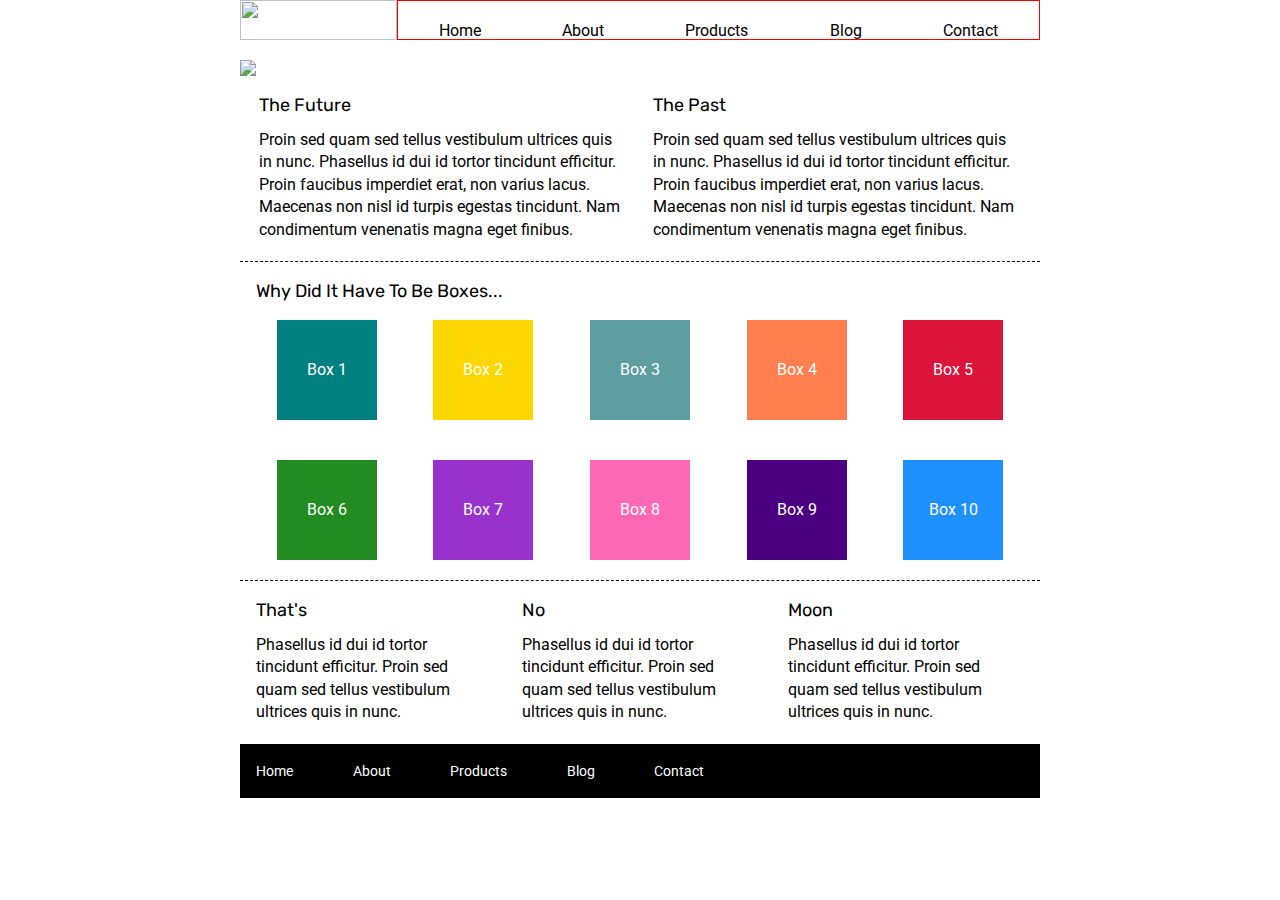
==== index.html @ 4e7b83a3 "Added header and colors to home page." ====
<!doctype html>

<html lang="en">
<head>
  <meta charset="utf-8">

  <title>Sprint Challenge - Home</title>

  <link href="https://fonts.googleapis.com/css?family=Roboto|Rubik" rel="stylesheet">
  <link rel="stylesheet" href="css/index.css">

</head>

<body>
    <div class="container">
        <header>
            <img src="img/lambda-black.png" width=157, height=40 />
            <nav>
                <a href="#">Home</a>
                <a href="about.html">About</a>
                <a href="#">Products</a>
                <a href="#">Blog</a>
                <a href="#">Contact</a>
            </nav>
        </header>
        <section class="top-content">
            <img class="full-width-container"
                 src="img/jumbo.jpg" />
            <div class="text-container">
                <h2>The Future</h2>
                <p>Proin sed quam sed tellus vestibulum ultrices quis in nunc. Phasellus id dui id tortor tincidunt efficitur. Proin faucibus imperdiet erat, non varius lacus. Maecenas non nisl id turpis egestas tincidunt. Nam condimentum venenatis magna eget finibus.</p>
            </div>
            <div class="text-container">
                <h2>The Past</h2>
                <p>Proin sed quam sed tellus vestibulum ultrices quis in nunc. Phasellus id dui id tortor tincidunt efficitur. Proin faucibus imperdiet erat, non varius lacus. Maecenas non nisl id turpis egestas tincidunt. Nam condimentum venenatis magna eget finibus.</p>
            </div>
        </section>
        
        <section class="middle-content">
        
            <h2>Why Did It Have To Be Boxes...</h2>
            
            <div class="boxes">
                <div class="box" id="box1">Box 1</div>
                <div class="box" id="box2">Box 2</div>
                <div class="box" id="box3">Box 3</div>
                <div class="box" id="box4">Box 4</div>
                <div class="box" id="box5">Box 5</div>
                <div class="box" id="box6">Box 6</div>
                <div class="box" id="box7">Box 7</div>
                <div class="box" id="box8">Box 8</div>
                <div class="box" id="box9">Box 9</div>
                <div class="box" id="box10">Box 10</div>
            </div>
        
        </section>

        <section class="bottom-content">

            <div class="text-container">
                <h2>That's</h2>
                <p>Phasellus id dui id tortor tincidunt efficitur. Proin sed quam sed tellus vestibulum ultrices quis in nunc.</p>
            </div>
            <div class="text-container">
                <h2>No</h2>
                <p>Phasellus id dui id tortor tincidunt efficitur. Proin sed quam sed tellus vestibulum ultrices quis in nunc.</p>
            </div>
            <div class="text-container">
                <h2>Moon</h2>
                <p>Phasellus id dui id tortor tincidunt efficitur. Proin sed quam sed tellus vestibulum ultrices quis in nunc.</p>
            </div>

        </section>
        
        <footer>
            <nav>
                <a href="#">Home</a>
                <a href="#">About</a>
                <a href="#">Products</a>
                <a href="#">Blog</a>
                <a href="#">Contact</a>
            </nav>
        </footer>
    </div><!-- container -->        
</body>
</html>
---- css/index.css ----
/* http://meyerweb.com/eric/tools/css/reset/ 
   v2.0 | 20110126
   License: none (public domain)
*/

html, body, div, span, applet, object, iframe,
h1, h2, h3, h4, h5, h6, p, blockquote, pre,
a, abbr, acronym, address, big, cite, code,
del, dfn, em, img, ins, kbd, q, s, samp,
small, strike, strong, sub, sup, tt, var,
b, u, i, center,
dl, dt, dd, ol, ul, li,
fieldset, form, label, legend,
table, caption, tbody, tfoot, thead, tr, th, td,
article, aside, canvas, details, embed, 
figure, figcaption, footer, header, hgroup, 
menu, nav, output, ruby, section, summary,
time, mark, audio, video {
	margin: 0;
	padding: 0;
	border: 0;
	font-size: 100%;
	font: inherit;
	vertical-align: baseline;
}
/* HTML5 display-role reset for older browsers */
article, aside, details, figcaption, figure, 
footer, header, hgroup, menu, nav, section {
	display: block;
}
body {
	line-height: 1;
}
ol, ul {
	list-style: none;
}
blockquote, q {
	quotes: none;
}
blockquote:before, blockquote:after,
q:before, q:after {
	content: '';
	content: none;
}
table {
	border-collapse: collapse;
	border-spacing: 0;
}

* {
    box-sizing: border-box;
}

html, body {
    height: 100%;
    font-family: 'Roboto', sans-serif;
}

h1, h2, h3, h4, h5 {
    font-size: 18px;
    margin-bottom: 15px;
    font-family: 'Rubik', sans-serif;
}

p {
    line-height: 1.4;
}

.container {
    width: 800px;
    margin: 0 auto;
}

.top-content {
    display: flex;
    flex-wrap: wrap;
    justify-content: space-evenly;
    margin-bottom: 20px;
    border-bottom: 1px dashed black;
}
.top-content .full-width-container {
    width: 100%;
    margin-bottom: 20px;
}
.top-content .text-container {
    width: 48%;
    padding: 0 1%;
    padding-bottom: 20px;  
}

.middle-content {
    margin-bottom: 20px;
    border-bottom: 1px dashed black;
}

.middle-content h2 {
    padding: 0 2%;
    margin-bottom: 0;
}

.middle-content .boxes {
    display: flex;
    flex-wrap: wrap;
    justify-content: space-evenly;
}

.middle-content .boxes .box {
    width: 12.5%;
    height: 100px;
    background: black;
    margin: 20px 2.5%;
    color: white;
    display: flex;
    align-items: center;
    justify-content: center;
}

.bottom-content {
    display: flex;
    margin: 0 2% 20px;
    justify-content: space-around;
}

.bottom-content .text-container {
    padding-right: 4%;
}

.bottom-content .text-container:last-child {
    padding-right: 0;
}

footer {
    width: 100%;
    background: black;
}

footer nav {
    width: 60%;
    display: flex;
    justify-content: space-between;
    align-items: center;
    padding: 20px 2%;
    font-size: 14px;
}

footer nav a {
    color: white;
    text-decoration: none;
}

/****** New for the Sprint Challenge ****/
* {
    border: 1px solid grey;
}

header {
    display: flex;
    justify-content: space-between;
    margin-bottom: 20px;
}

header nav {
    display: flex;
    justify-content: space-around;
    align-items: flex-end;
    width: 100%;
    border: 1px solid red;
}

header nav a {
    text-decoration: none;
    color: black;
}

header nav a:hover {
    color: white;
    background-color: black;
}

#box1 {background-color: teal;}
#box2 {background-color: gold;}
#box3 {background-color: cadetblue;}
#box4 {background-color: coral;}
#box5 {background-color: crimson;}
#box6 {background-color: forestgreen;}
#box7 {background-color: darkorchid;}
#box8 {background-color: hotpink;}
#box9 {background-color: indigo;}
#box10 {background-color: dodgerblue;}
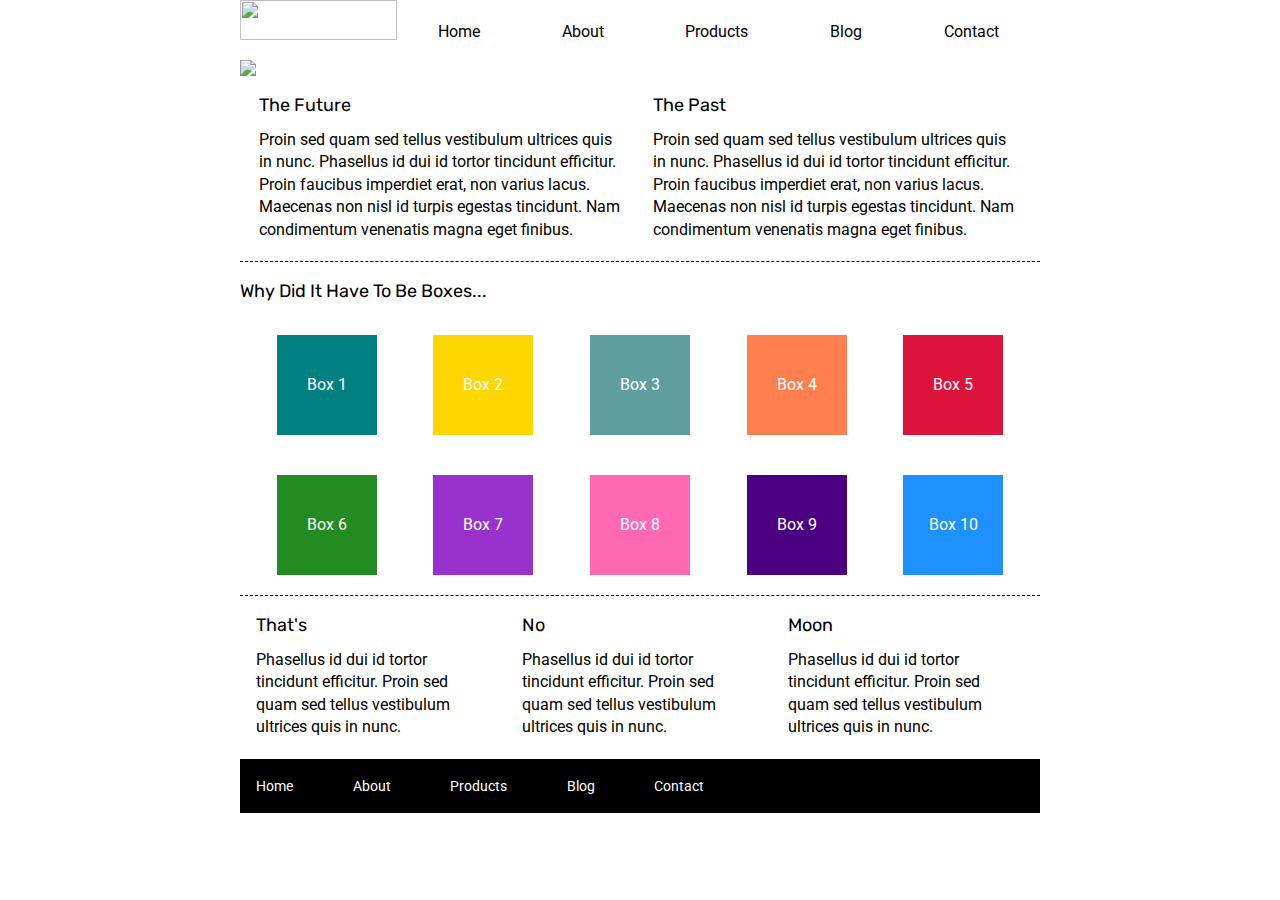
==== commit e08405f9: "Added header and formatting to About page" ====
--- a/index.html
+++ b/index.html
@@ -75,7 +75,7 @@
         <footer>
             <nav>
                 <a href="#">Home</a>
-                <a href="#">About</a>
+                <a href="about.html">About</a>
                 <a href="#">Products</a>
                 <a href="#">Blog</a>
                 <a href="#">Contact</a>
--- a/css/index.css
+++ b/css/index.css
@@ -93,9 +93,40 @@
     border-bottom: 1px dashed black;
 }
 
-.middle-content h2 {
+.middle-content-about, .lower-content {
+    display: flex;
+    flex-wrap: wrap;
+    justify-content: space-evenly;
+    margin-bottom: 20px;
+    /* border-bottom: 1px dashed black;  Put dashes under each box instead */
+}
+
+.middle-content-about h2 {
     padding: 0 2%;
     margin-bottom: 0;
+}
+
+.middle-content-about .text-container {
+    width: 48%;
+    padding: 0 1%;
+    padding-bottom: 20px;
+    border-bottom: 1px dashed black;
+    margin-bottom: 20px;
+}
+
+.middle-content-about .text-container h2 {
+    padding: 10px 0;
+    margin-bottom: 0;
+}
+
+.middle-content-about .text-container p {
+    padding: 10px 0;
+}
+
+.middle-content-about .text-container button {
+    padding: 10px;
+    border-radius: 5px;
+    background-color: white;
 }
 
 .middle-content .boxes {
@@ -149,9 +180,6 @@
 }
 
 /****** New for the Sprint Challenge ****/
-* {
-    border: 1px solid grey;
-}
 
 header {
     display: flex;
@@ -164,7 +192,6 @@
     justify-content: space-around;
     align-items: flex-end;
     width: 100%;
-    border: 1px solid red;
 }
 
 header nav a {
